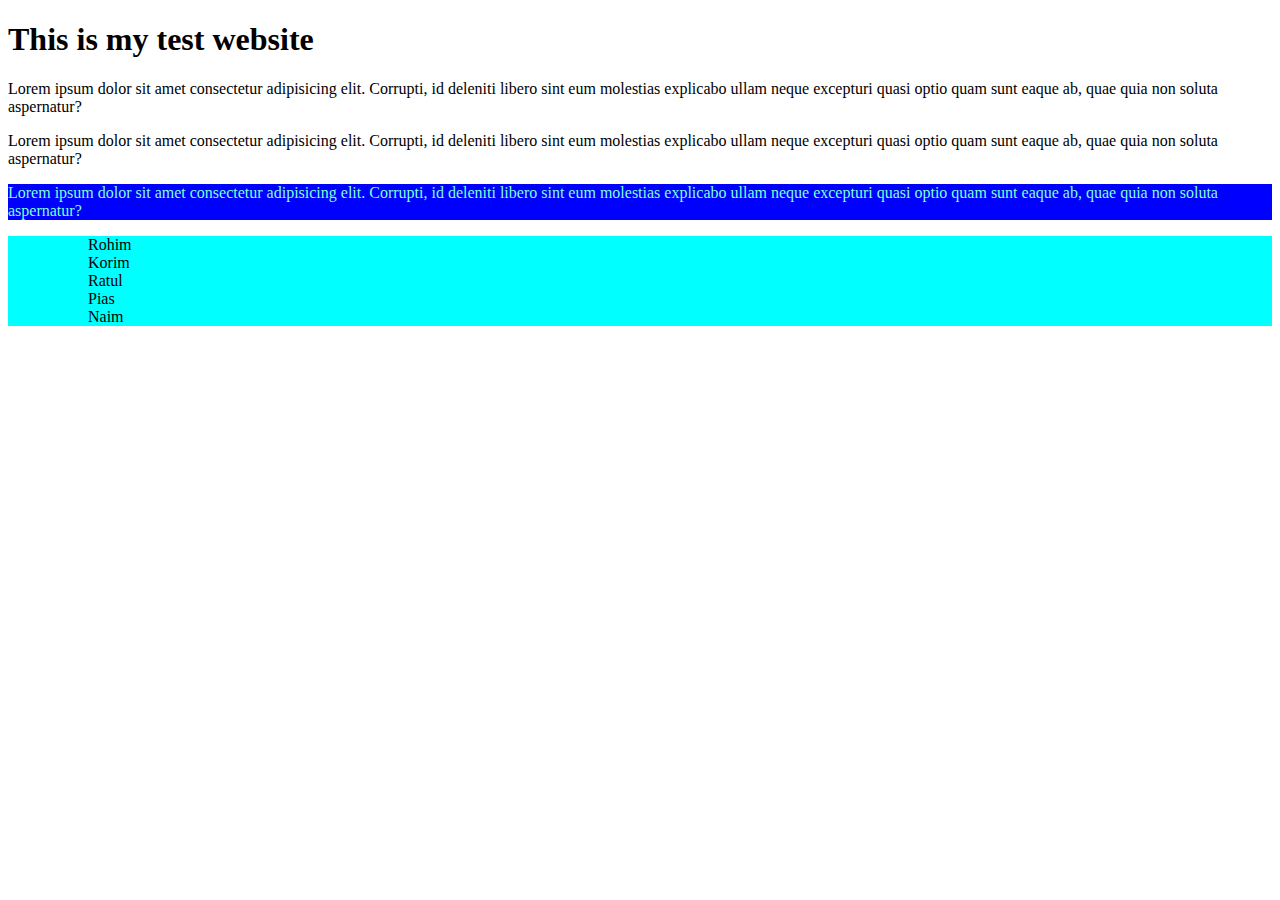
==== index.html @ d6ca43a3 "first commit" ====
<!DOCTYPE html>
<html lang="en">
<head>

  <style>
    .need-color{color: aquamarine;
    background-color: blue;}
  </style>
  <meta charset="UTF-8">
  <meta name="viewport" content="width=device-width, initial-scale=1.0">
  <title>test website</title>
</head>
<body>
  
  <link rel="stylesheet" href="style.css">

  <h1>This is my test website</h1>
  <p>Lorem ipsum dolor sit amet consectetur adipisicing elit. Corrupti, id deleniti libero sint eum molestias explicabo ullam neque excepturi quasi optio quam sunt eaque ab, quae quia non soluta aspernatur?</p>
  <p>Lorem ipsum dolor sit amet consectetur adipisicing elit. Corrupti, id deleniti libero sint eum molestias explicabo ullam neque excepturi quasi optio quam sunt eaque ab, quae quia non soluta aspernatur?</p>
  <p class="need-color">Lorem ipsum dolor sit amet consectetur adipisicing elit. Corrupti, id deleniti libero sint eum molestias explicabo ullam neque excepturi quasi optio quam sunt eaque ab, quae quia non soluta aspernatur?</p>


  <ol>
    <ul>Rohim</ul>
    <ul>Korim</ul>
    <ul>Ratul</ul>
    <ul>Pias</ul>
    <ul>Naim</ul>
  </ol>
</body>
</html>
---- style.css ----
ol{background-color: aqua;}
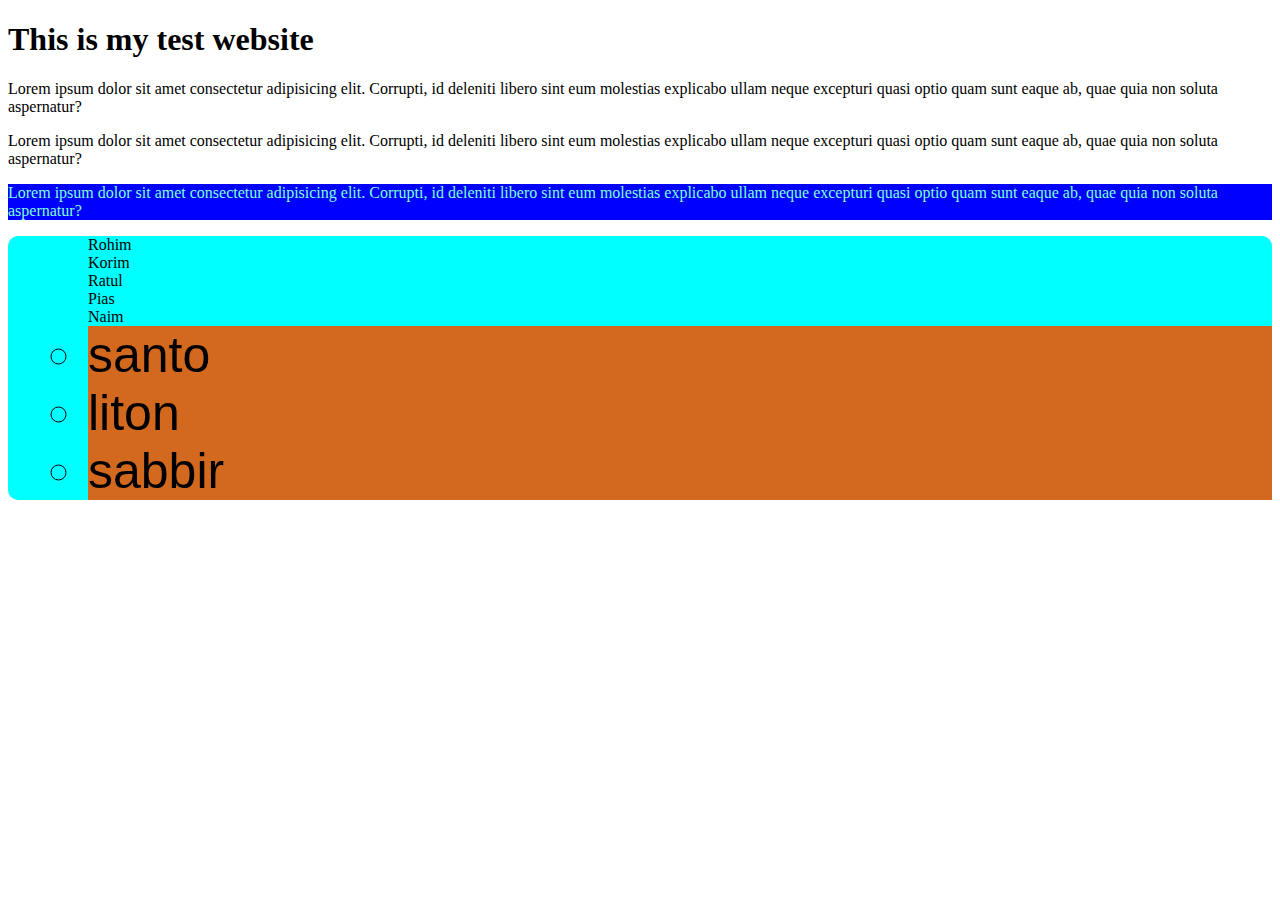
==== commit 24a09812: "recent file add" ====
--- a/index.html
+++ b/index.html
@@ -26,6 +26,11 @@
     <ul>Ratul</ul>
     <ul>Pias</ul>
     <ul>Naim</ul>
+    <ul>
+      <li>santo</li>
+      <li>liton</li>
+      <li>sabbir</li>
+    </ul>
   </ol>
 </body>
 </html>--- a/style.css
+++ b/style.css
@@ -1 +1,6 @@
-ol{background-color: aqua;}+ol{background-color: aqua;
+border-radius: 10px;}
+
+li{background-color: chocolate;
+font-size: 50px;
+font-family: Impact, Haettenschweiler, 'Arial Narrow Bold', sans-serif;}